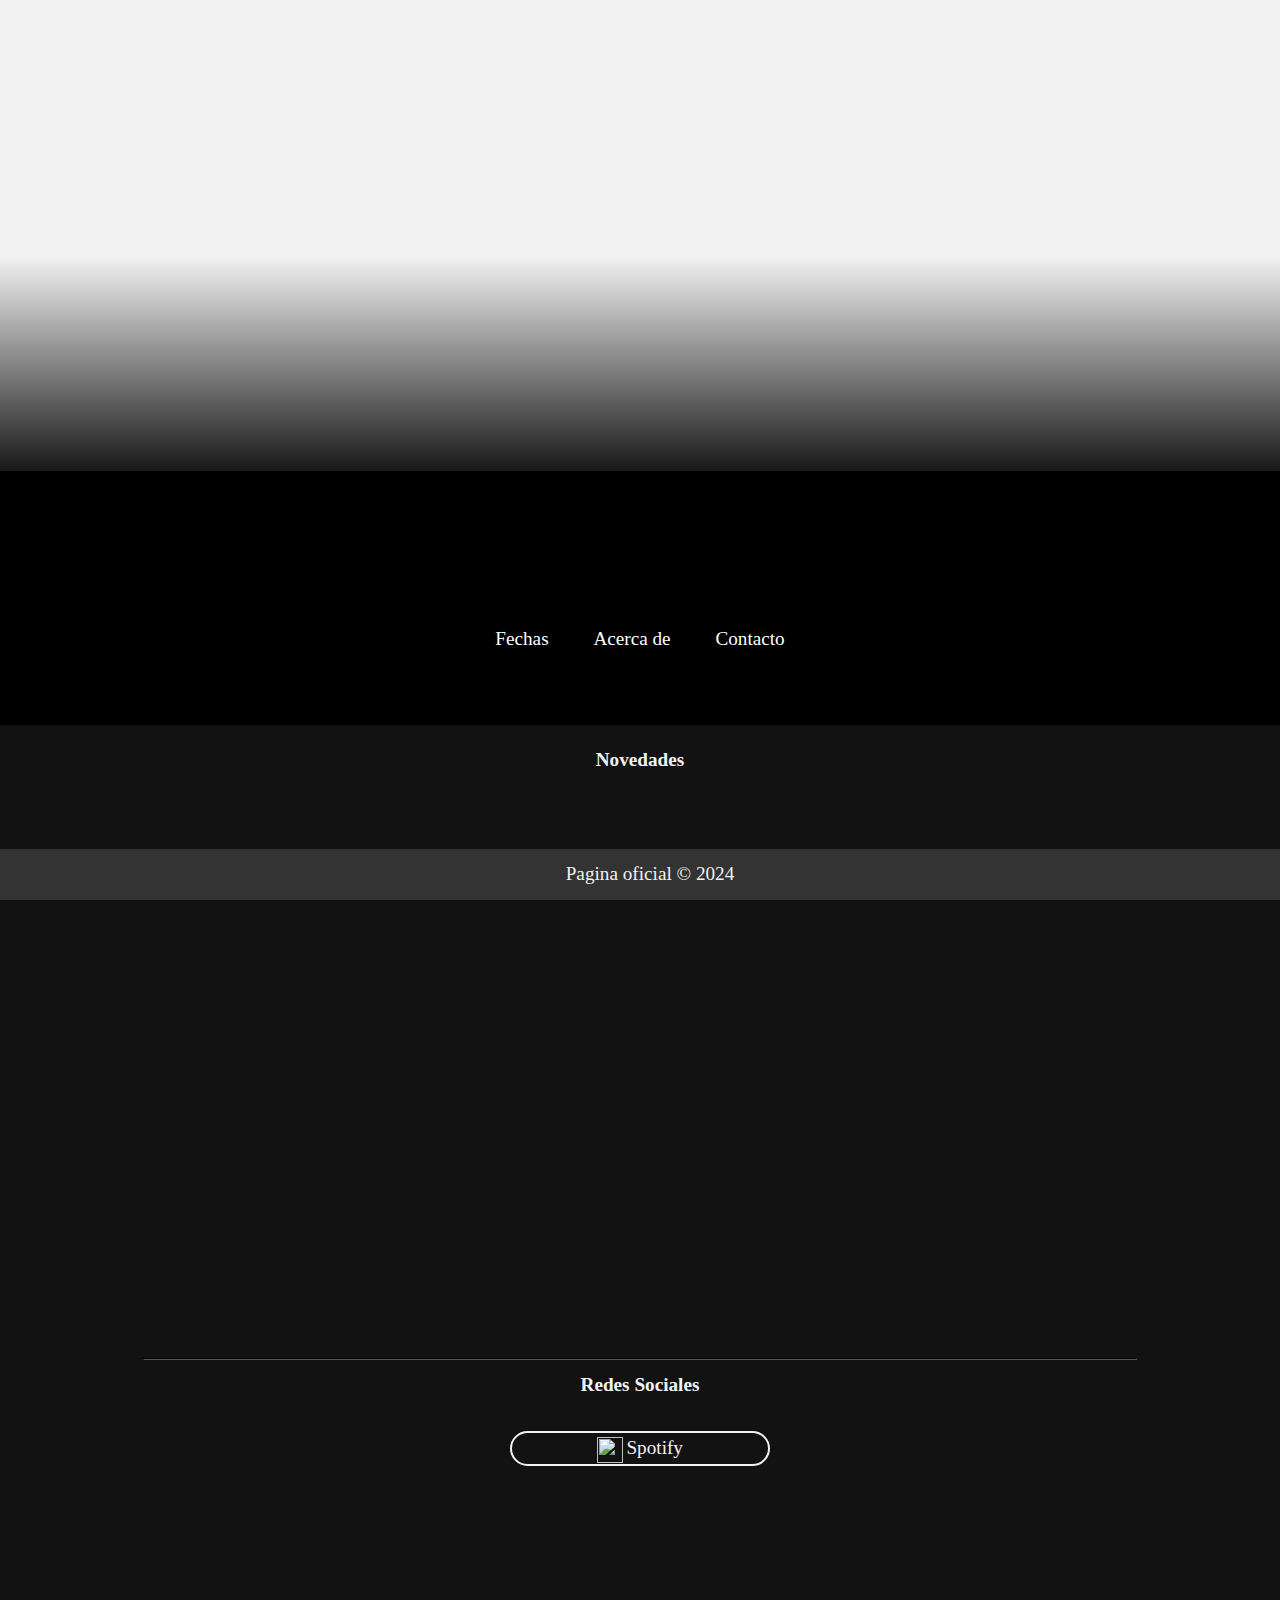
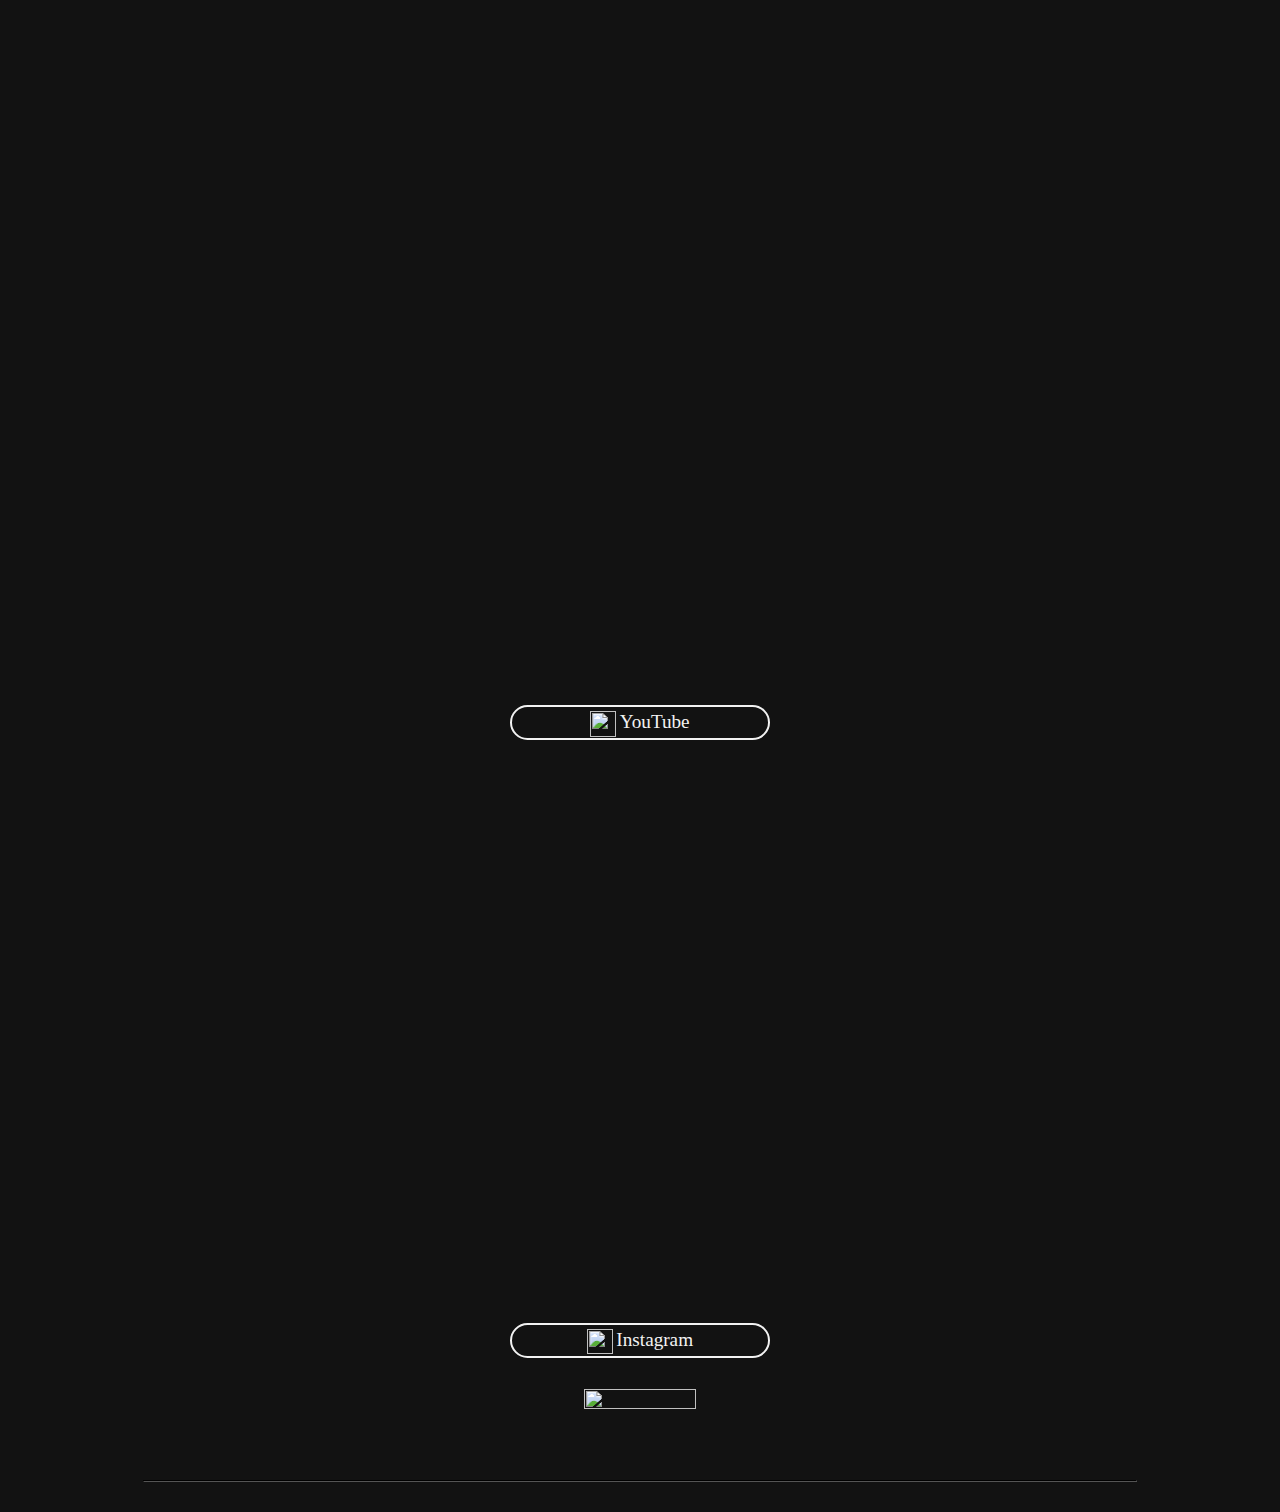
==== index.html @ adc9fc6b "Add files via upload" ====
<!DOCTYPE html>
<html lang="es">
<head>
    <meta charset="UTF-8">
    <meta name="viewport" content="width=device-width, initial-scale=1.0">
    <title>Agus Guerrera | Página Oficial</title>
    <!-- Enlaces a archivos CSS -->
    <link rel="stylesheet" href="style.css">
    <!-- Enlaces a archivos JavaScript -->
    <script src="script.js"></script>
</head>
<body>
<div id="fade"><br><br><br><br><br><br><br></div>
    <!-- Contenido de la página -->
    <header>
		
        <h1 id="titulo">Agus Guerrera</h1>
		<br>
		<nav id="head">
            <ul>
                <li><a href="#">Fechas</a></li>
                <li><a href="#">Acerca de</a></li>
                <li><a href="#">Contacto</a></li>
            </ul>
        </nav>
		<br>
    </header>

    <main>
        <section>
            <h2>Novedades</h2>
			<br>
            <!-- <p>Contenido de la sección 1.</p> -->
			<iframe id="yt" src="https://www.youtube.com/embed/HN5xAq97Skw?si=G0oQ2VNijR2wHgtg" title="YouTube video player" frameborder="0" allow="accelerometer; autoplay; clipboard-write; encrypted-media; gyroscope; picture-in-picture; web-share" allowfullscreen></iframe>
        </section>
<hr>
        <section>
            <h2>Redes Sociales</h2>
			<br>
            <nav id="redes">
            <ul>
                <li><a href="https://open.spotify.com/intl-es/artist/4myyP2lSX2YfN52uTSRMVp?si=w-ttmo0rTUKtvanA3rBzrg"><img id="logos" src="img/spotlogo.png">Spotify</a></li>
				<br>
				<iframe id="spotify" style="border-radius:12px" src="https://open.spotify.com/embed/artist/4myyP2lSX2YfN52uTSRMVp?utm_source=generator&theme=0" frameBorder="0" allowfullscreen="" allow="autoplay; clipboard-write; encrypted-media; fullscreen; picture-in-picture" loading="lazy"></iframe>
				<br>
				<br>
                <li><a href="https://youtube.com/@agusguerrera?si=i_TFzyXzYDLTXZp1"><img id="logos" src="img/ytlogo.png">YouTube</a></li>
				<br>
				<iframe id="ytchannel" src="https://www.youtube.com/embed/videoseries?si=VBcT4y3LuX_HoeCS&amp;list=PLx8z9pemNchKf_VLkLoUnVoN7onhVMBfD" title="YouTube video player" frameborder="0" allow="accelerometer; autoplay; clipboard-write; encrypted-media; gyroscope; picture-in-picture; web-share" allowfullscreen></iframe>
				<br>
				<br>
                <li><a href="https://www.instagram.com/agus.guerrera/"><img id="logos" src="img/inslogo.png">Instagram</a></li>
				<br>
				<img src="img/qrins.png" width="30%" height="30%">
				<br>
            </ul>
        </nav>
		<br>
        </section>
		<hr>
    </main>

    <footer>
        <p>Pagina oficial &copy; 2024</p>
    </footer>

</body>
</html>
---- style.css ----
@font-face {
  font-family: "FontBold";
  src:
    url("font/Gotham-Bold.otf")
}
@font-face {
  font-family: "Font";
  src:
    url("font/GothamBook.ttf")
}

/* Animación */
@keyframes fadeIn {
    from {
        opacity: 0;
        transform: translateY(-60px);
    }
    to {
        opacity: 1;
        transform: translateY(0);
    }
}

/* Estilo inicial */
#titulo {
    opacity: 0;
}

/* Clase para animar */
.animar {
    animation: fadeIn 1s ease forwards;
}


/* Resetear estilos */
html, body, div, span, h1, h2, h3, h4, h5, h6, p, a, img, ul, ol, li, header, nav, section, article, aside, footer {
    margin: 0;
    padding: 0;
    border: 0;
	text-align:center;
	font-family:Font;
	font-size:1.5vmax;
	color:#f2f2f2;
}


/* Estilos generales */
body {
    font-family: Arial, sans-serif;
    line-height: 1.6;
    display: flex;
    flex-direction: column;
    min-height: 100vh;
    background-color: #f2f2f2;
	background-image:url("img/background.jpg");
	background-attachment:fixed;
	background-repeat:no-repeat;
	background-size:100%;
	
}

.container {
    max-width: 800px; /* ajusta según el ancho deseado */
    width: 100%;
    padding: 20px;
    background-color: #fff;
    border-radius: 8px;
    box-shadow: 0 4px 6px rgba(0, 0, 0, 0.1);
    flex-grow: 1; /* para que ocupe el espacio restante */
}

header {
    background-color: #000;
    background-image: url(img/banner.jpg);
    background-repeat: no-repeat;
    background-size: 80%;
    background-position-x: center;
    color: #fff;
    padding: 40px;
}
h1{
	font-family:FontBold;
	font-size:4vw;
}

nav ul {
    list-style: none;
}

nav#head ul li {
    display: inline;
	padding:20px;
    /* margin-right: 20px; */
	/* border-style:solid; */
	/* border-radius:40px; */
	/* border-width:1px; */
}

nav#head ul li:hover {
	background-color:#4a4a4a;
	border-color:#4a4a4a;
	border-style:solid;
	border-radius:40px;
	border-width:1px;
}

nav#head ul li a {
    color: #fff;
    text-decoration: none;
}

main {
    padding: 20px;
	background-color: #121212;
	/* Permalink - use to edit and share this gradient: https://colorzilla.com/gradient-editor/#b8c6df+0,6d88b7+100;Grey+Blue+3D+%231 */
/* background: linear-gradient(to bottom,  rgba(184,198,223,1) 0%,rgba(109,136,183,1) 100%); /* W3C, IE10+, FF16+, Chrome26+, Opera12+, Safari7+ */ */

}

hr{
	background-color:#000;
	border-color:#000;
	width: 80%;

}

section {
    margin-bottom: 30px;
}

footer {
    background-color: #333;
    color: #fff;
    text-align: center;
    padding: 10px;
    position: fixed;
    bottom: 0;
    width: 100%;
	font-size:1vw;
}

div#fade {
/* Permalink - use to edit and share this gradient: https://colorzilla.com/gradient-editor/#000000+0,000000+63,000000+100&0+0,0.9+100 */
background: linear-gradient(to bottom,  rgba(0,0,0,0) 0%,rgba(0,0,0,0.57) 63%,rgba(0,0,0,0.9) 100%); /* W3C, IE10+, FF16+, Chrome26+, Opera12+, Safari7+ */
width:100%;
display: flex;
    flex-direction: column;
	margin-top:20%;
}

iframe#yt {
	width:60vw;
	height:40vw;
}

iframe#ytchannel {
	width:60vw;
	height:40vw;
}

iframe#spotify {
	width:60vw;
	height:60vw;
}

nav#redes ul li a {
	color:#f2f2f2;
	text-decoration: none;
	border-style:solid;
	border-radius:40px;
	border-width:2px;
	width:20vw;
	display: inline-table;
	display: inline-table;
	font-family:FontBold;
}

nav#redes ul li a:hover {
	background-color:#cccccc;
	border-color:#cccccc;
	border-style:solid;
	border-radius:40px;
	border-width:2px;
}

img#logos {
	width:2vw;
	height:2vw;
	margin-right:0.3vw;
	vertical-align:middle;
}



/* Media query para dispositivos móviles */
@media only screen and (max-width: 600px) {
    body {
    font-family: Arial, sans-serif;
    line-height: 1.6;
    display: flex;
    flex-direction: column;
    min-height: 100vh;
    background-color: #f2f2f2;
	background-image:url("img/background.jpg");
	background-attachment:fixed;
	background-repeat:no-repeat;
	background-size:155%;
	background-position-x:center;
	}
	
	nav#redes ul li a {
	color:#f2f2f2;
	text-decoration: none;
	border-style:solid;
	border-radius:40px;
	border-width:2px;
	width:32vw;
	display: inline-table;
	display: inline-table;
	font-family:FontBold;
	}
	
	h1{
	font-family:FontBold;
	font-size:7vw;
	}
}
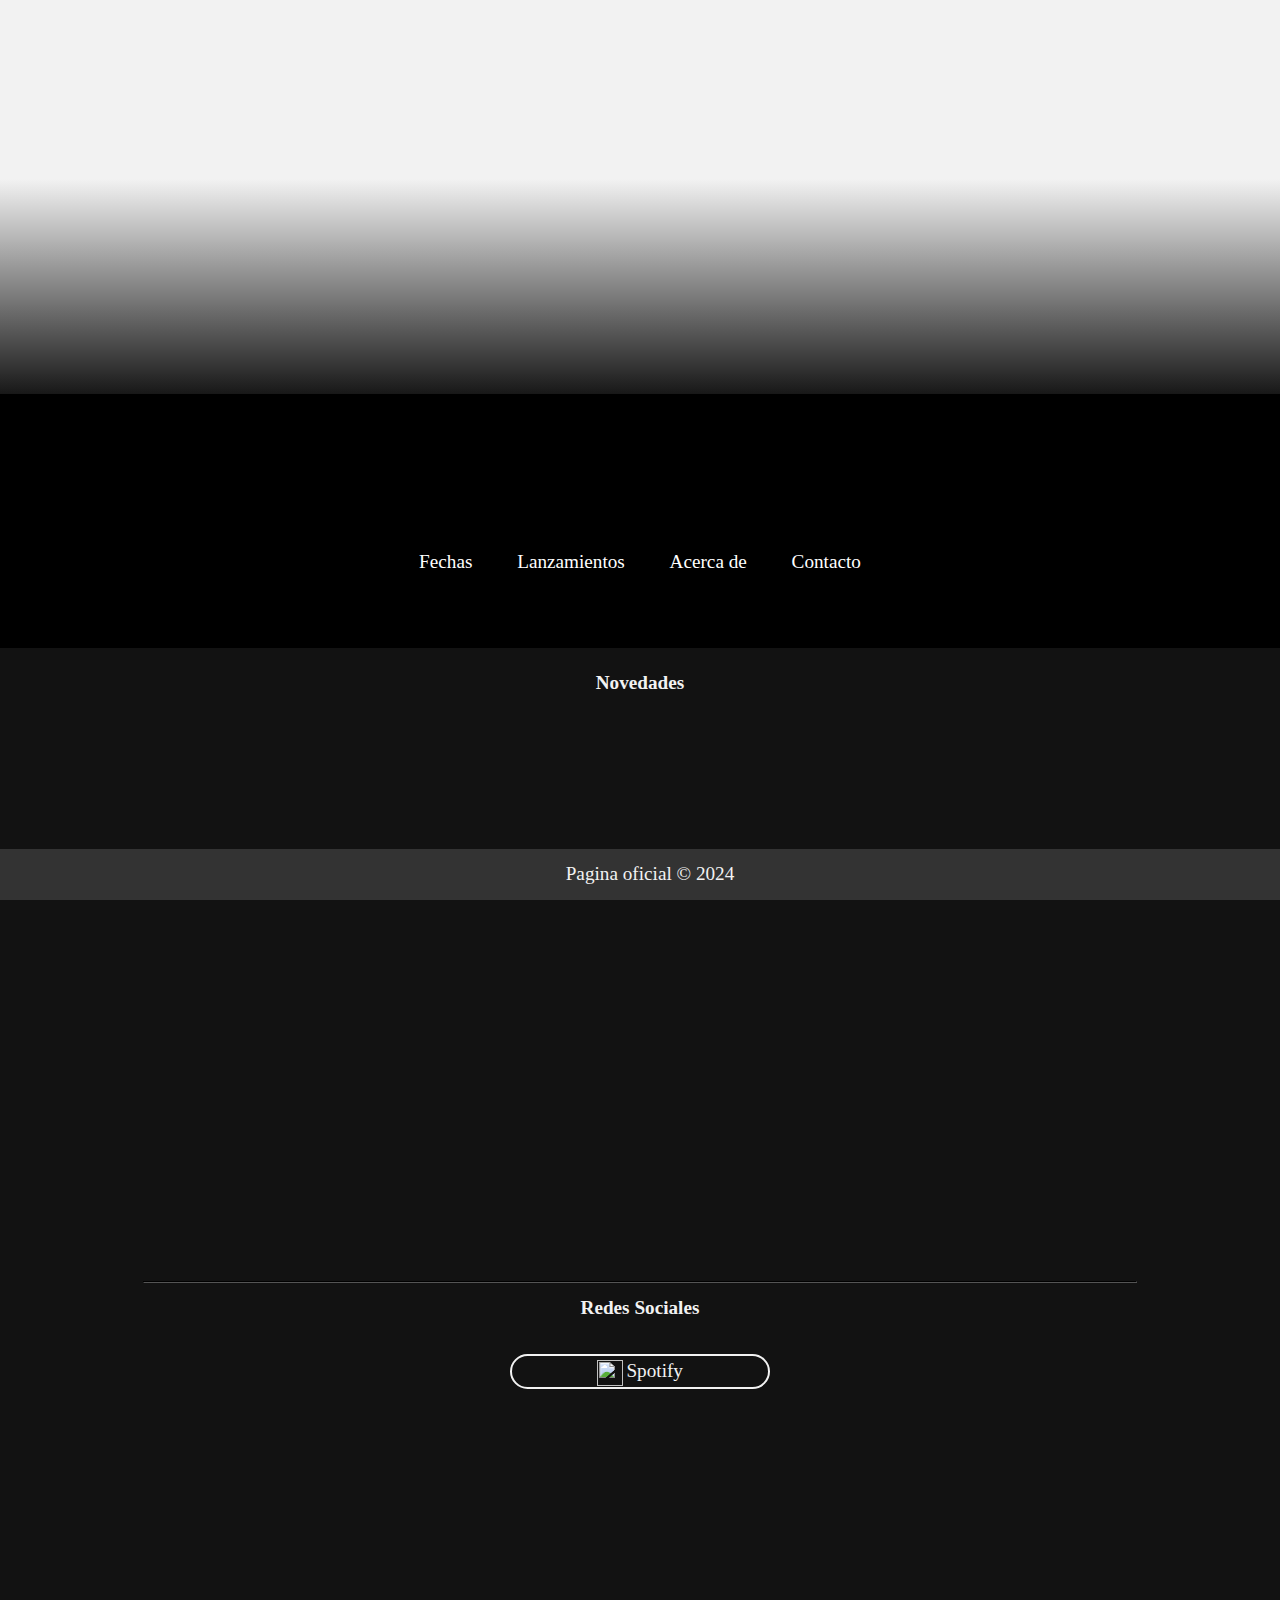
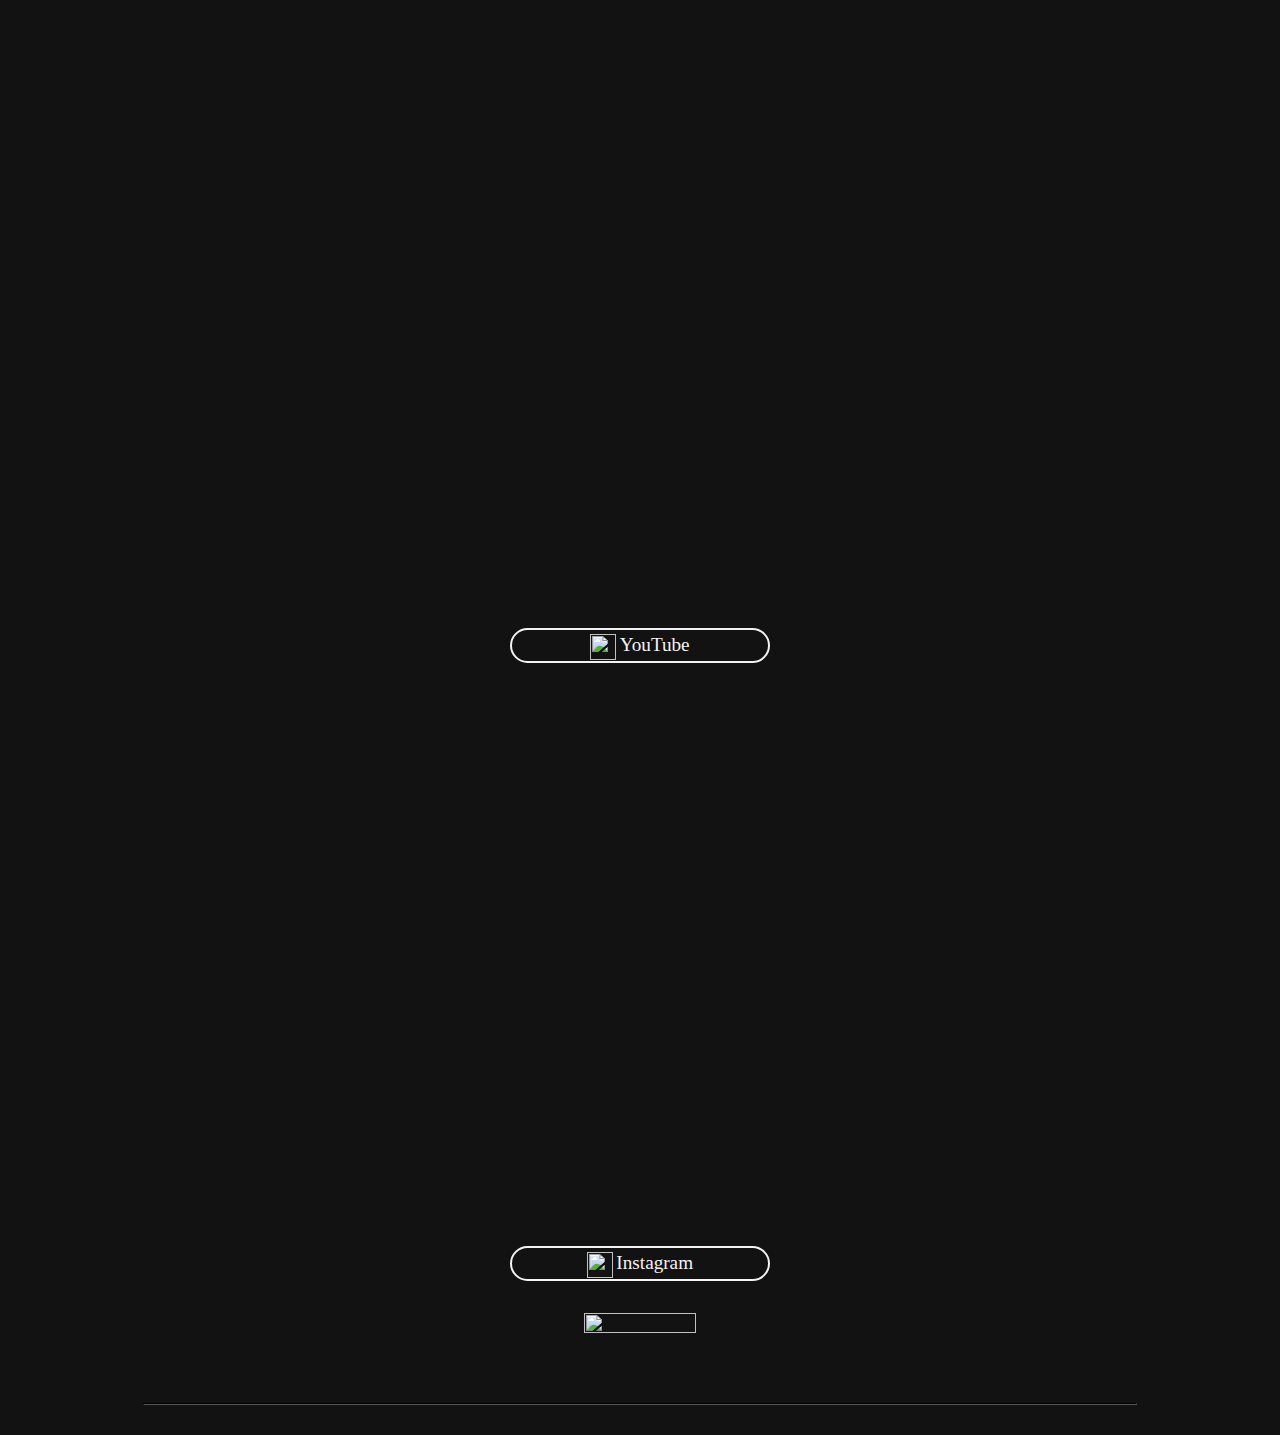
==== commit c5075c4d: "Add files via upload" ====
--- a/index.html
+++ b/index.html
@@ -10,6 +10,11 @@
     <script src="script.js"></script>
 </head>
 <body>
+<style>
+body{
+background-image:url("img/background.jpg");
+}
+</style>
 <div id="fade"><br><br><br><br><br><br><br></div>
     <!-- Contenido de la página -->
     <header>
@@ -19,6 +24,7 @@
 		<nav id="head">
             <ul>
                 <li><a href="#">Fechas</a></li>
+				<li><a href="lanzamientos.html">Lanzamientos</a></li>
                 <li><a href="#">Acerca de</a></li>
                 <li><a href="#">Contacto</a></li>
             </ul>
--- a/style.css
+++ b/style.css
@@ -52,7 +52,7 @@
     flex-direction: column;
     min-height: 100vh;
     background-color: #f2f2f2;
-	background-image:url("img/background.jpg");
+	/* background-image:url("img/bg2.jpg"); */
 	background-attachment:fixed;
 	background-repeat:no-repeat;
 	background-size:100%;
@@ -97,11 +97,11 @@
 }
 
 nav#head ul li:hover {
-	background-color:#4a4a4a;
-	border-color:#4a4a4a;
-	border-style:solid;
-	border-radius:40px;
-	border-width:1px;
+	background-color:rgba(204, 204, 204, .5);
+	border-color:rgba(204, 204, 204, .5);
+	border-style:solid;
+	border-radius:40px;
+	border-width:0px;
 }
 
 nav#head ul li a {
@@ -145,7 +145,7 @@
 width:100%;
 display: flex;
     flex-direction: column;
-	margin-top:20%;
+	margin-top:14%;
 }
 
 iframe#yt {
@@ -176,8 +176,8 @@
 }
 
 nav#redes ul li a:hover {
-	background-color:#cccccc;
-	border-color:#cccccc;
+	background-color:rgba(204, 204, 204, .5);
+	border-color:rgba(204, 204, 204, .5);
 	border-style:solid;
 	border-radius:40px;
 	border-width:2px;
@@ -190,6 +190,36 @@
 	vertical-align:middle;
 }
 
+nav#uploads ul li{
+	display:inline-flex;
+	padding:3vw;
+}
+
+nav#uploads	 ul li a {
+	color:#f2f2f2;
+	text-decoration: none;
+	border-style:solid;
+	border-radius:10px;
+	border-width:0.5px;
+	width:15vw;
+	height:13vw;
+	display: inline-table;
+	font-family:FontBold;
+	margin-top:3vw;
+	margin-bottom:5vw;
+	padding:5vw;
+}
+
+nav#uploads	 ul li a:hover{
+	background-color:rgba(204, 204, 204, .5);
+	border-color:rgba(204, 204, 204, 0);
+}
+
+img#albumlogo{
+	width: 100%;
+    height: auto;
+    margin-top: 10vh;
+}
 
 
 /* Media query para dispositivos móviles */
@@ -224,4 +254,9 @@
 	font-family:FontBold;
 	font-size:7vw;
 	}
+	
+	iframe#spotify {
+	width:60vw;
+	height:100vw;
+}
 }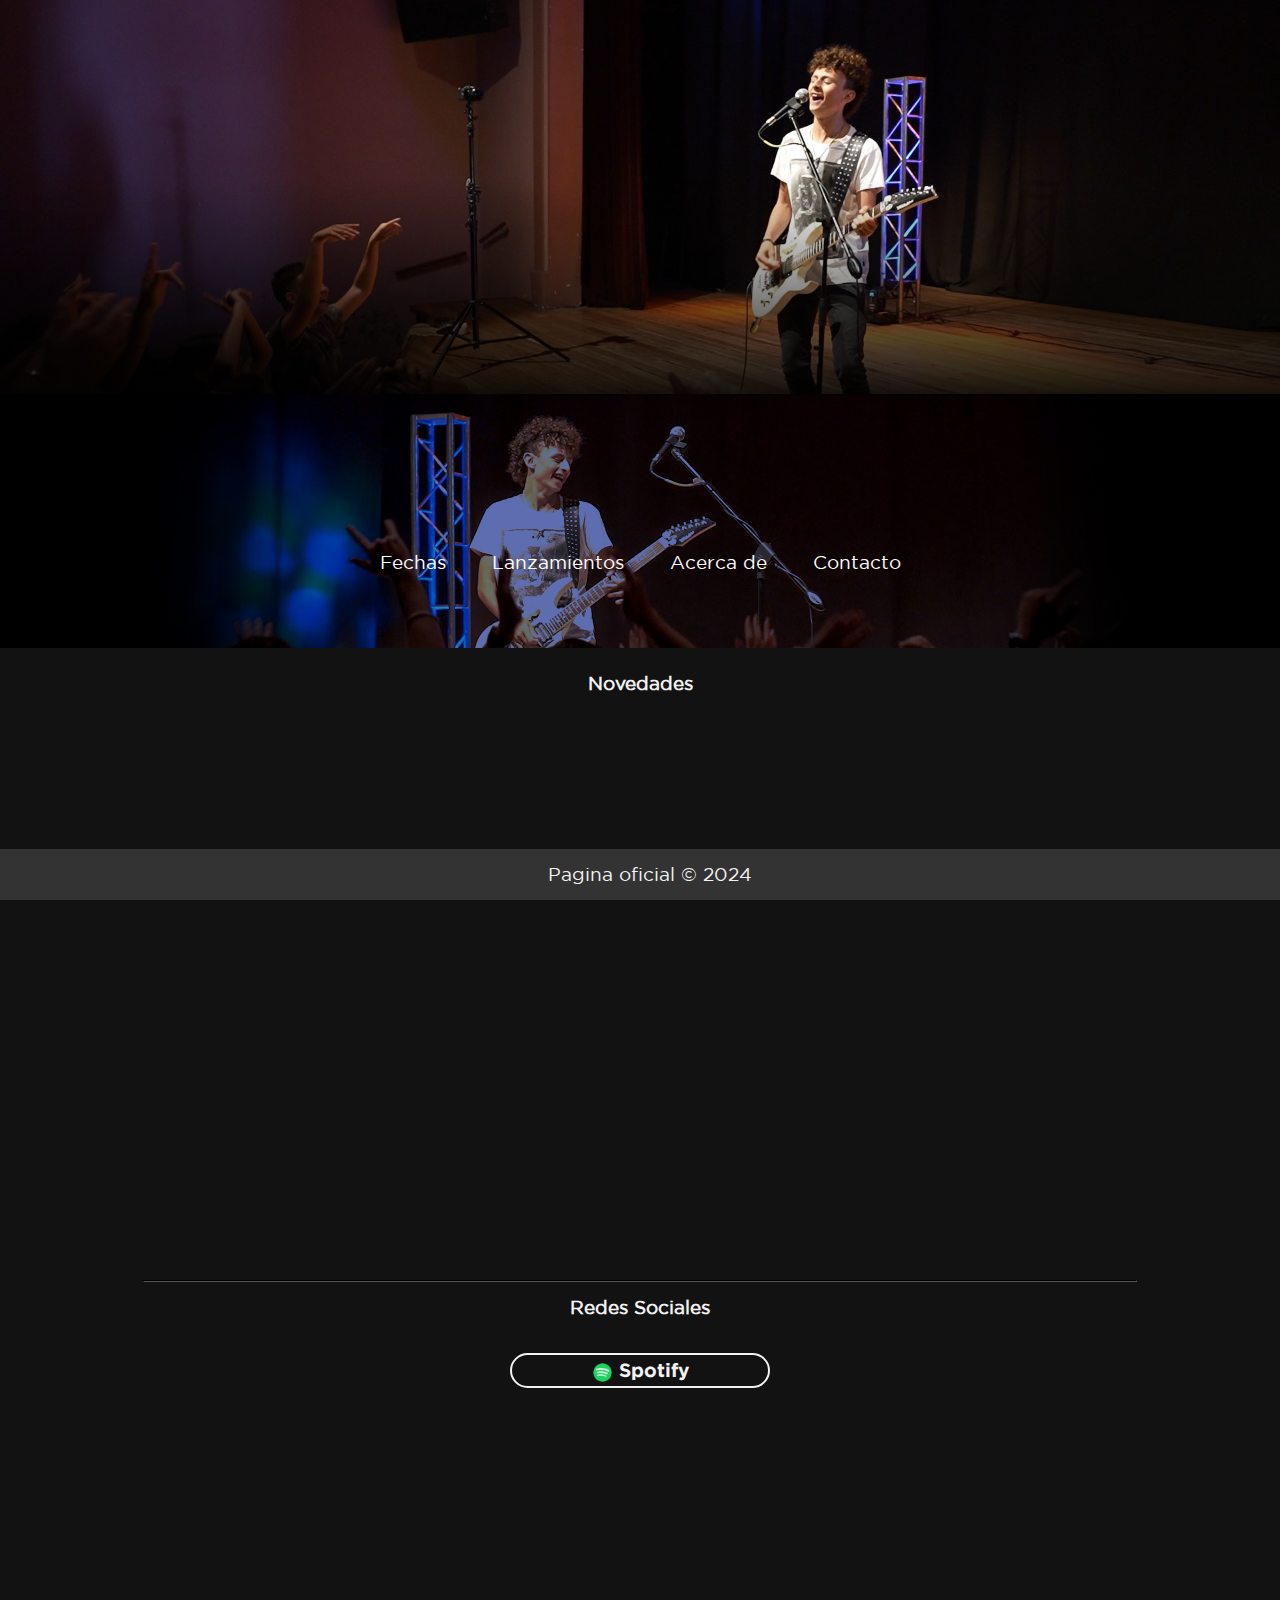
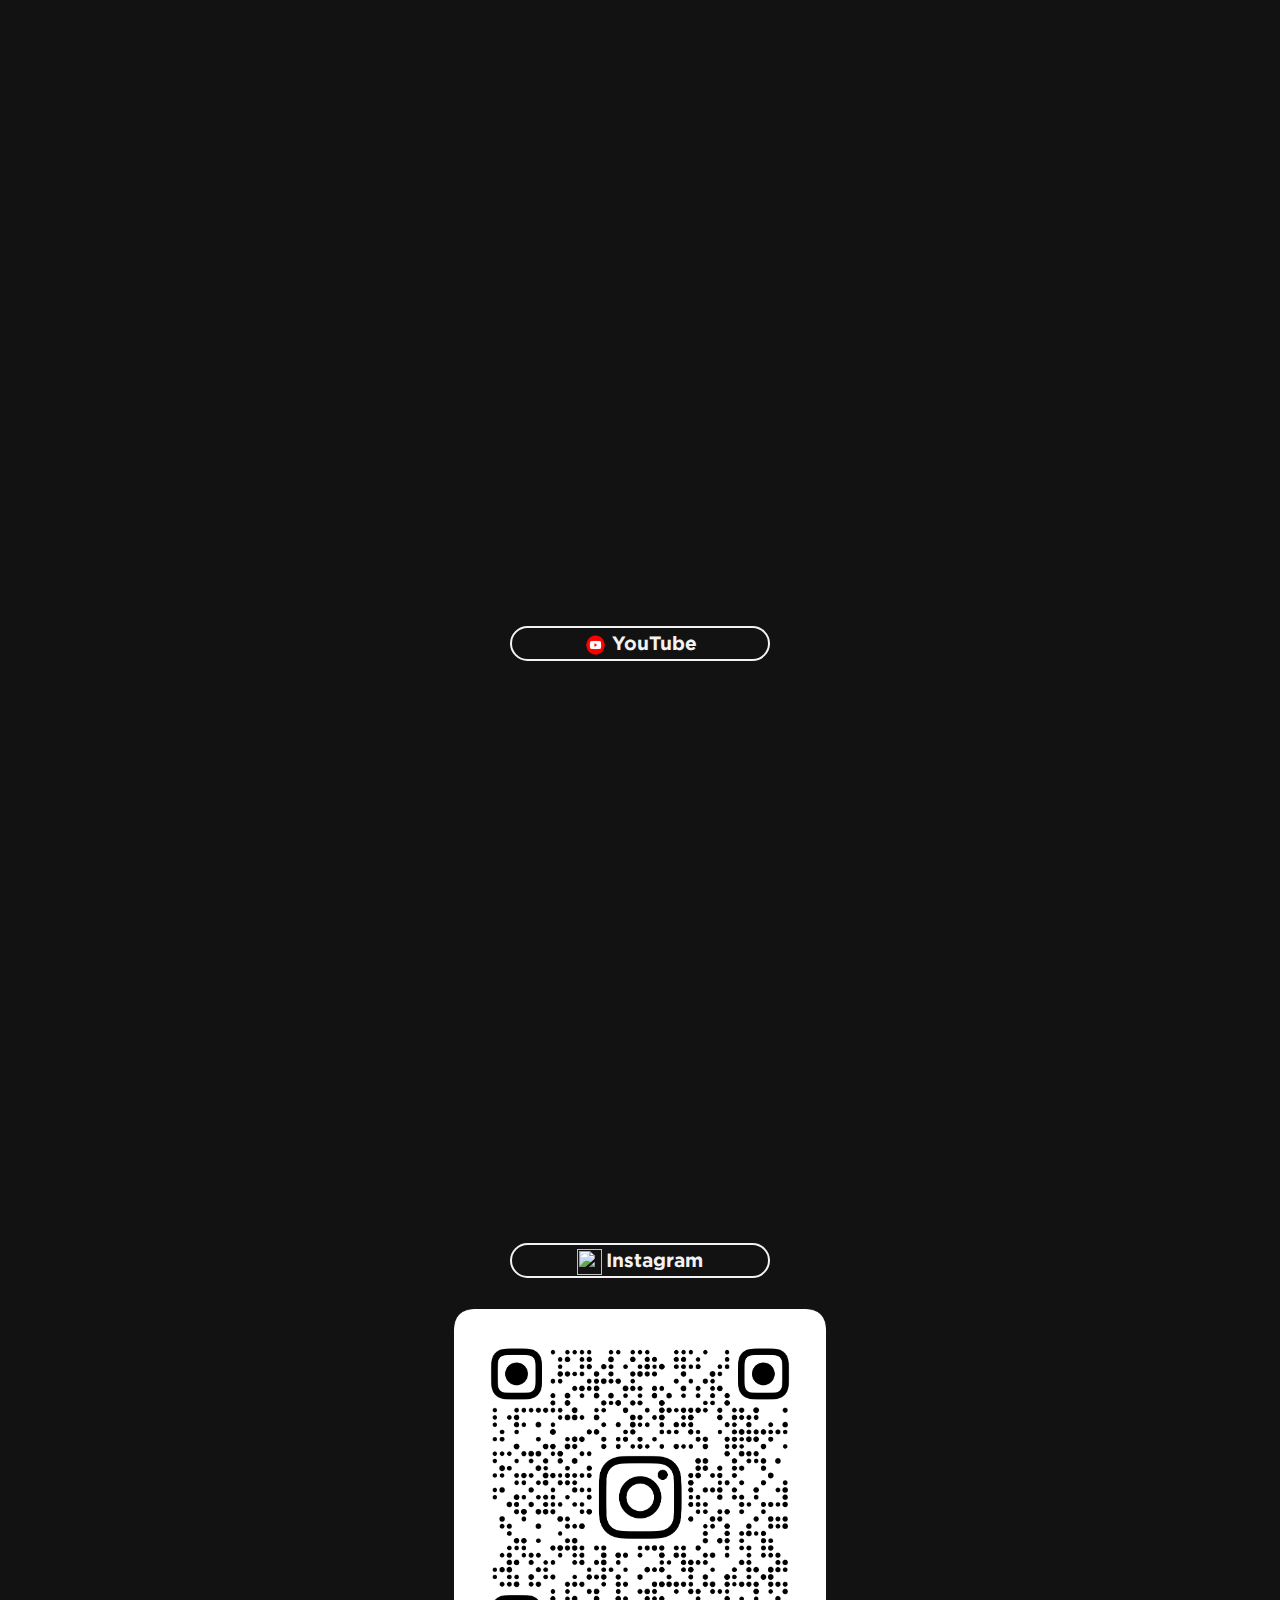
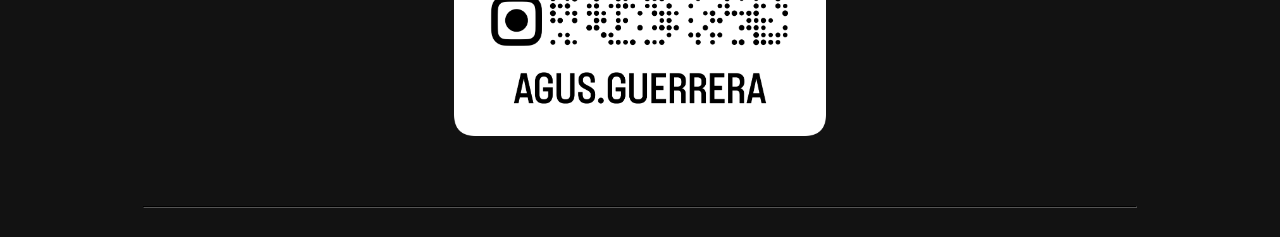
==== commit b990c6f9: "Add files via upload" ====
--- a/index.html
+++ b/index.html
@@ -23,10 +23,10 @@
 		<br>
 		<nav id="head">
             <ul>
-                <li><a href="#">Fechas</a></li>
+                <li><a href="fechas.html">Fechas</a></li>
 				<li><a href="lanzamientos.html">Lanzamientos</a></li>
-                <li><a href="#">Acerca de</a></li>
-                <li><a href="#">Contacto</a></li>
+                <li><a href="acercade.html">Acerca de</a></li>
+                <li><a href="contacto.html">Contacto</a></li>
             </ul>
         </nav>
 		<br>
--- a/style.css
+++ b/style.css
@@ -219,6 +219,10 @@
 	width: 100%;
     height: auto;
     margin-top: 10vh;
+}
+
+a#wpp:hover{
+	color:#333;
 }
 
 
@@ -258,5 +262,37 @@
 	iframe#spotify {
 	width:60vw;
 	height:100vw;
+	}
+	
+	nav#uploads	 ul li a {
+	color:#f2f2f2;
+	text-decoration: none;
+	border-style:solid;
+	border-radius:10px;
+	border-width:0.5px;
+	width:25vw;
+	height:7vw;
+	display: inline-table;
+	font-family:FontBold;
+	margin-top:3vw;
+	margin-bottom:5vw;
+	padding:5vw;
+	}
+	
+	nav#head ul li {
+    display: inline;
+	padding:20px;
+	    margin: -17px;
+
+    /* margin-right: 20px; */
+	/* border-style:solid; */
+	/* border-radius:40px; */
+	/* border-width:1px; */
+	}
+	
+	img#albumlogo{
+	width: 100%;
+    height: auto;
+    margin-top: 5vh;
 }
 }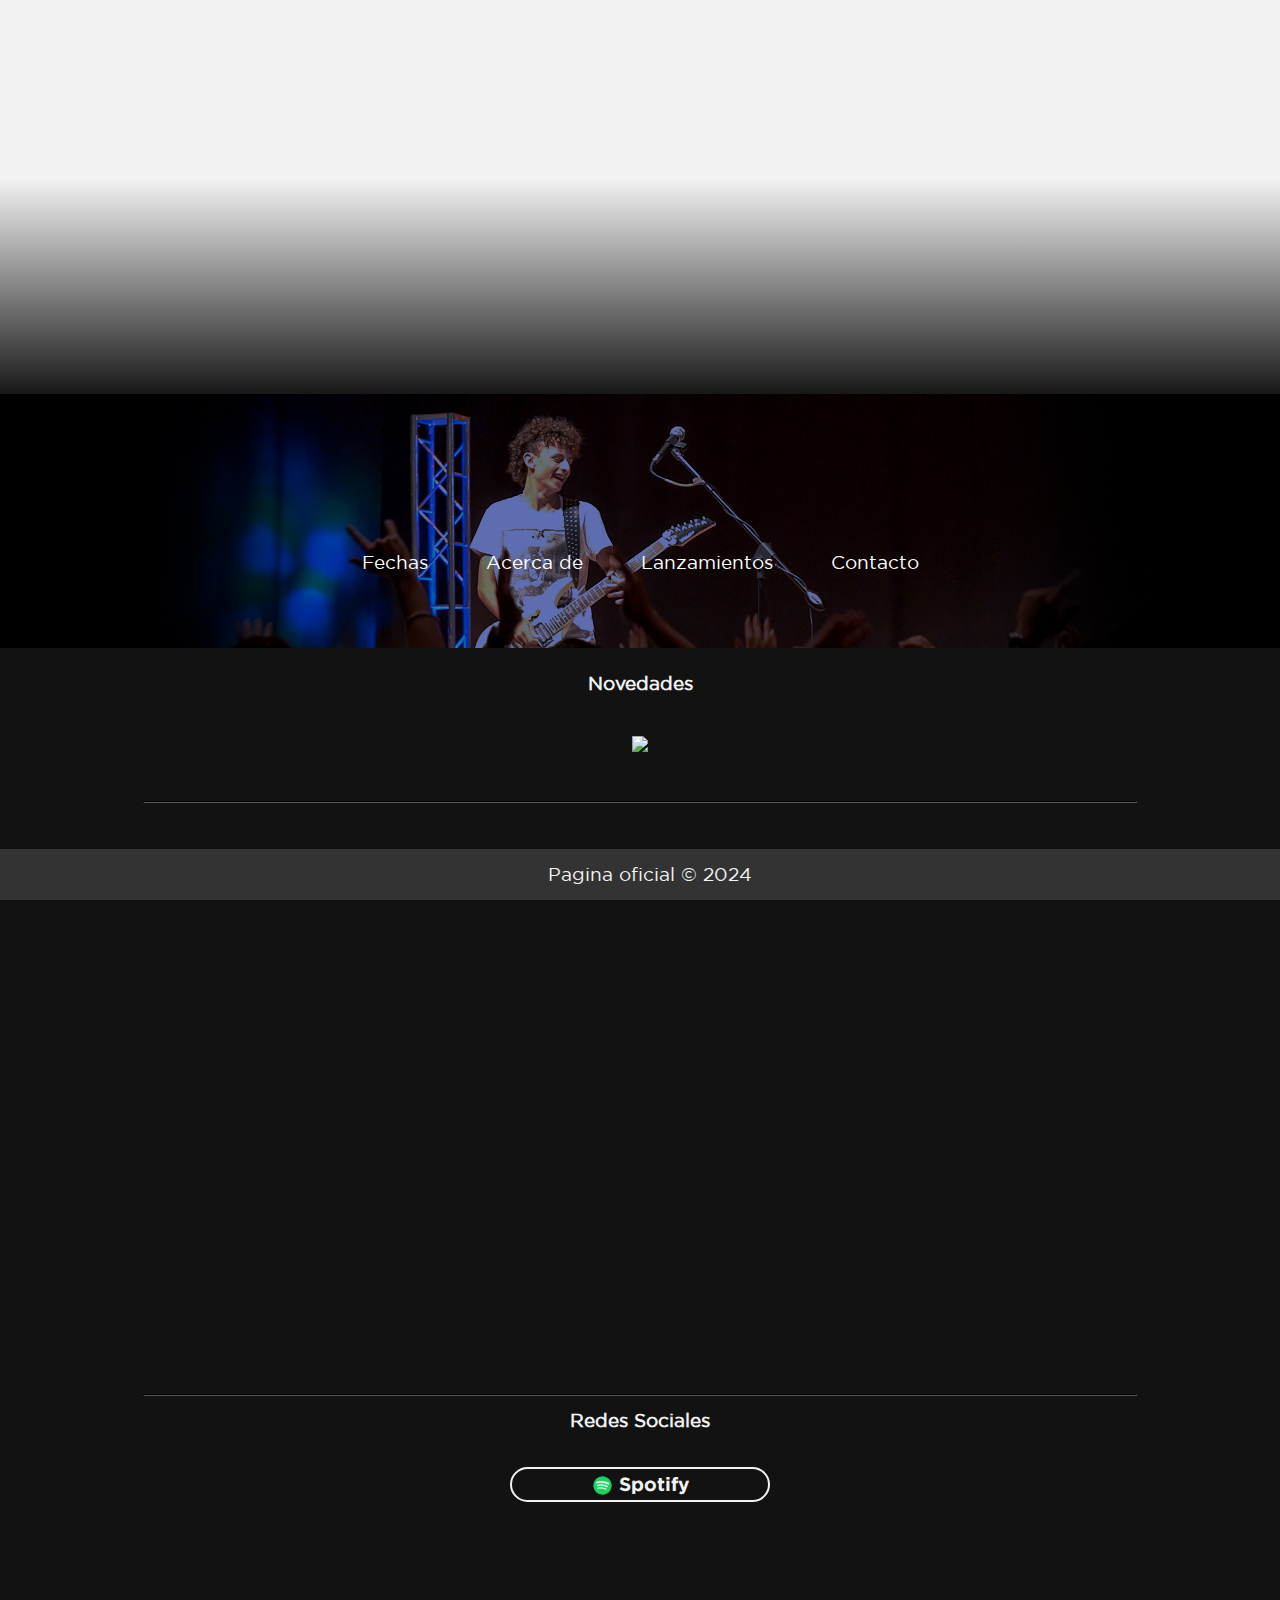
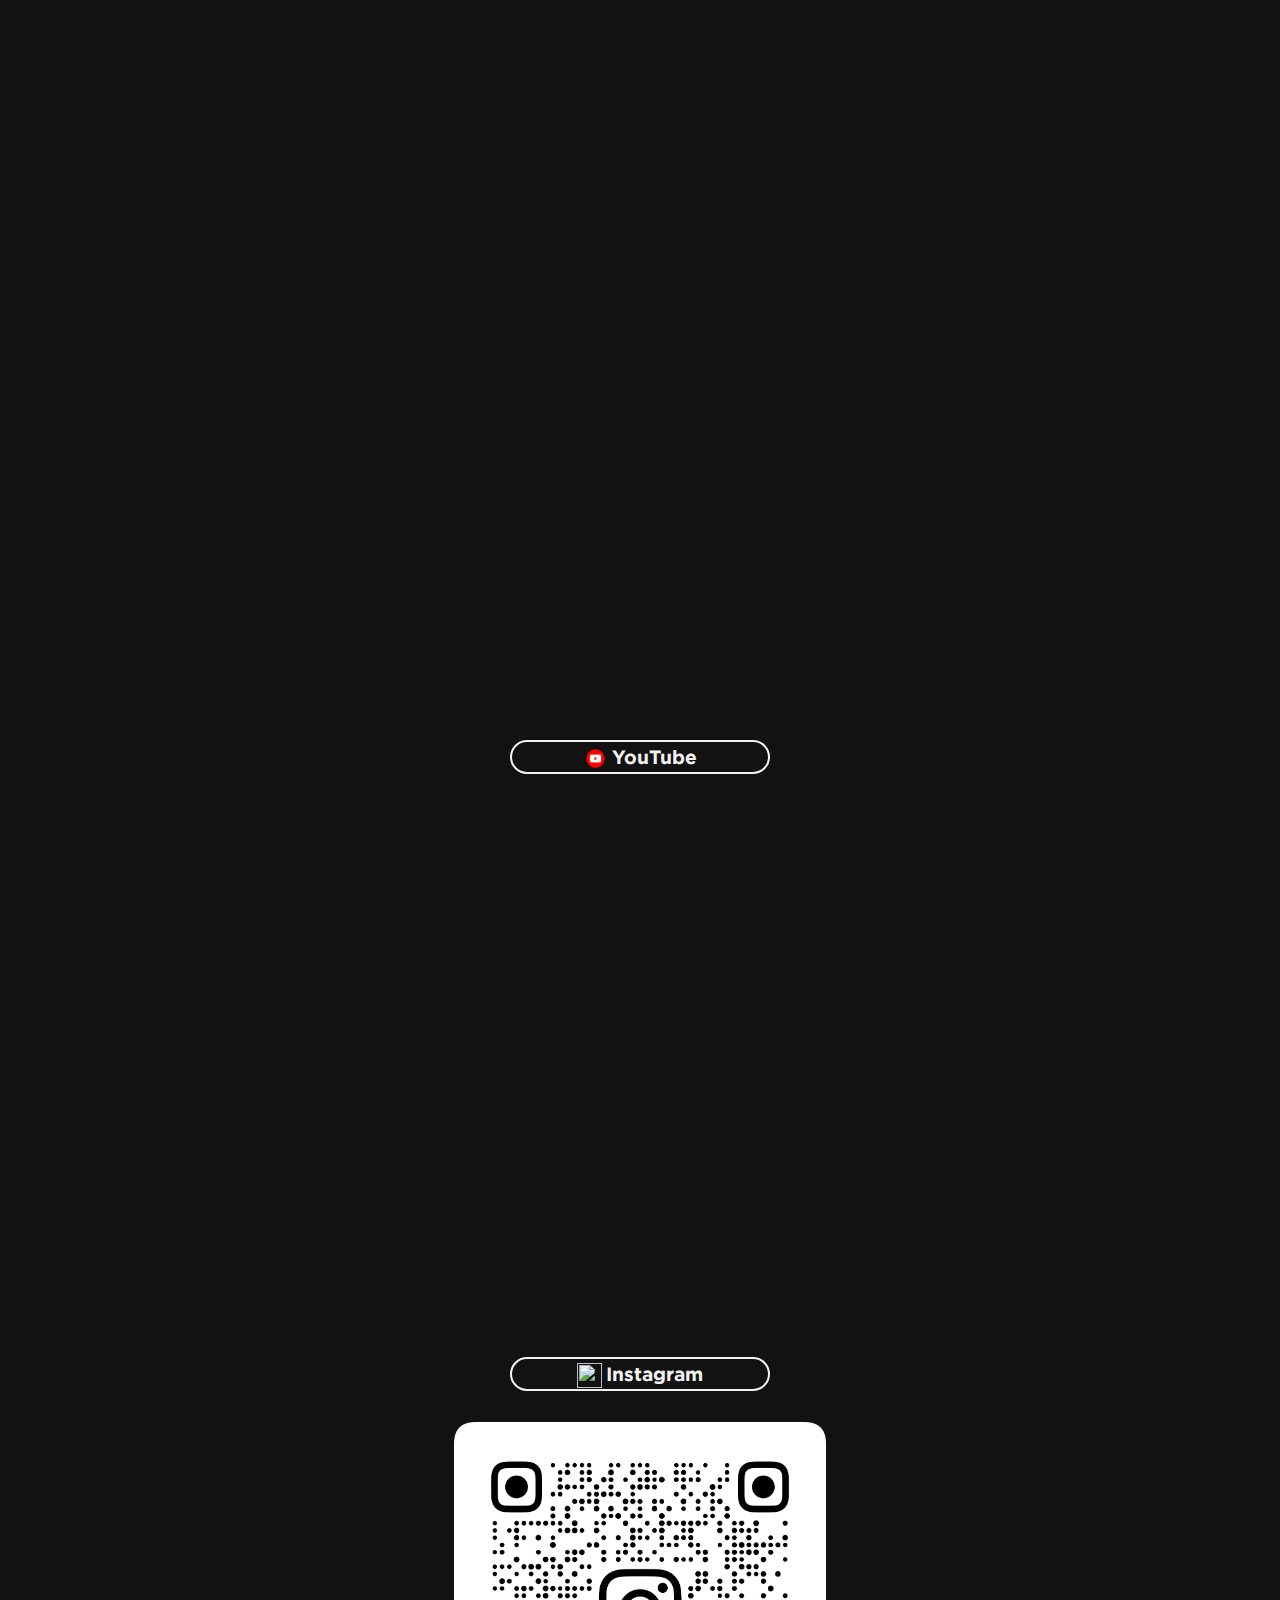
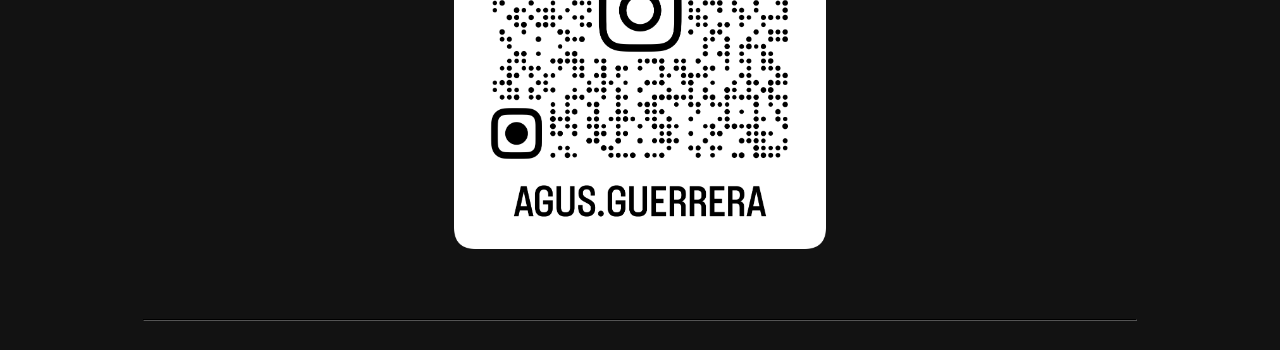
==== commit 50e131cc: "Add files via upload" ====
--- a/index.html
+++ b/index.html
@@ -12,21 +12,21 @@
 <body>
 <style>
 body{
-background-image:url("img/background.jpg");
+background-image:url("img/bgnuevo.jpg");
 }
 </style>
 <div id="fade"><br><br><br><br><br><br><br></div>
     <!-- Contenido de la página -->
     <header>
 		
-        <h1 id="titulo">Agus Guerrera</h1>
+        <h1 id="titulo">Agus Guerrera y Los Solistas</h1>
 		<br>
 		<nav id="head">
             <ul>
-                <li><a href="fechas.html">Fechas</a></li>
-				<li><a href="lanzamientos.html">Lanzamientos</a></li>
-                <li><a href="acercade.html">Acerca de</a></li>
-                <li><a href="contacto.html">Contacto</a></li>
+                <li><button onclick="window.open('fechas.html')"><a>Fechas</a></button></li>
+				<li><button onclick="window.open('acercade.html')"><a>Acerca de</a></button></li>
+				<li><button onclick="window.open('lanzamientos.html')"><a>Lanzamientos</a></button></li>
+                <li><button onclick="window.open('contacto.html')"><a>Contacto</a></button></li>
             </ul>
         </nav>
 		<br>
@@ -35,6 +35,11 @@
     <main>
         <section>
             <h2>Novedades</h2>
+			<br>
+			<a href="fechas.html"><img src="img/flyer.jpg" width="50%"></a>
+			<br>
+			<br>
+			<hr>
 			<br>
             <!-- <p>Contenido de la sección 1.</p> -->
 			<iframe id="yt" src="https://www.youtube.com/embed/HN5xAq97Skw?si=G0oQ2VNijR2wHgtg" title="YouTube video player" frameborder="0" allow="accelerometer; autoplay; clipboard-write; encrypted-media; gyroscope; picture-in-picture; web-share" allowfullscreen></iframe>
--- a/style.css
+++ b/style.css
@@ -42,6 +42,7 @@
 	font-size:1.5vmax;
 	color:#f2f2f2;
 }
+
 
 
 /* Estilos generales */
@@ -146,6 +147,30 @@
 display: flex;
     flex-direction: column;
 	margin-top:14%;
+}
+
+button{
+	background-color: rgba(0,0,0,0); 
+	border: none;
+}
+button#entradas{
+	border-style:solid;
+	border-width:0px;
+	border-radius:60px;
+	background-color:#40A578;
+	border-color:#006769;
+	padding-top:15px;
+	padding-bottom:15px;
+	padding-left:12px;
+	padding-right:12px;
+}
+
+button:hover{
+	cursor: pointer;
+}
+a{
+	text-decoration:none;
+	color:#fff;
 }
 
 iframe#yt {
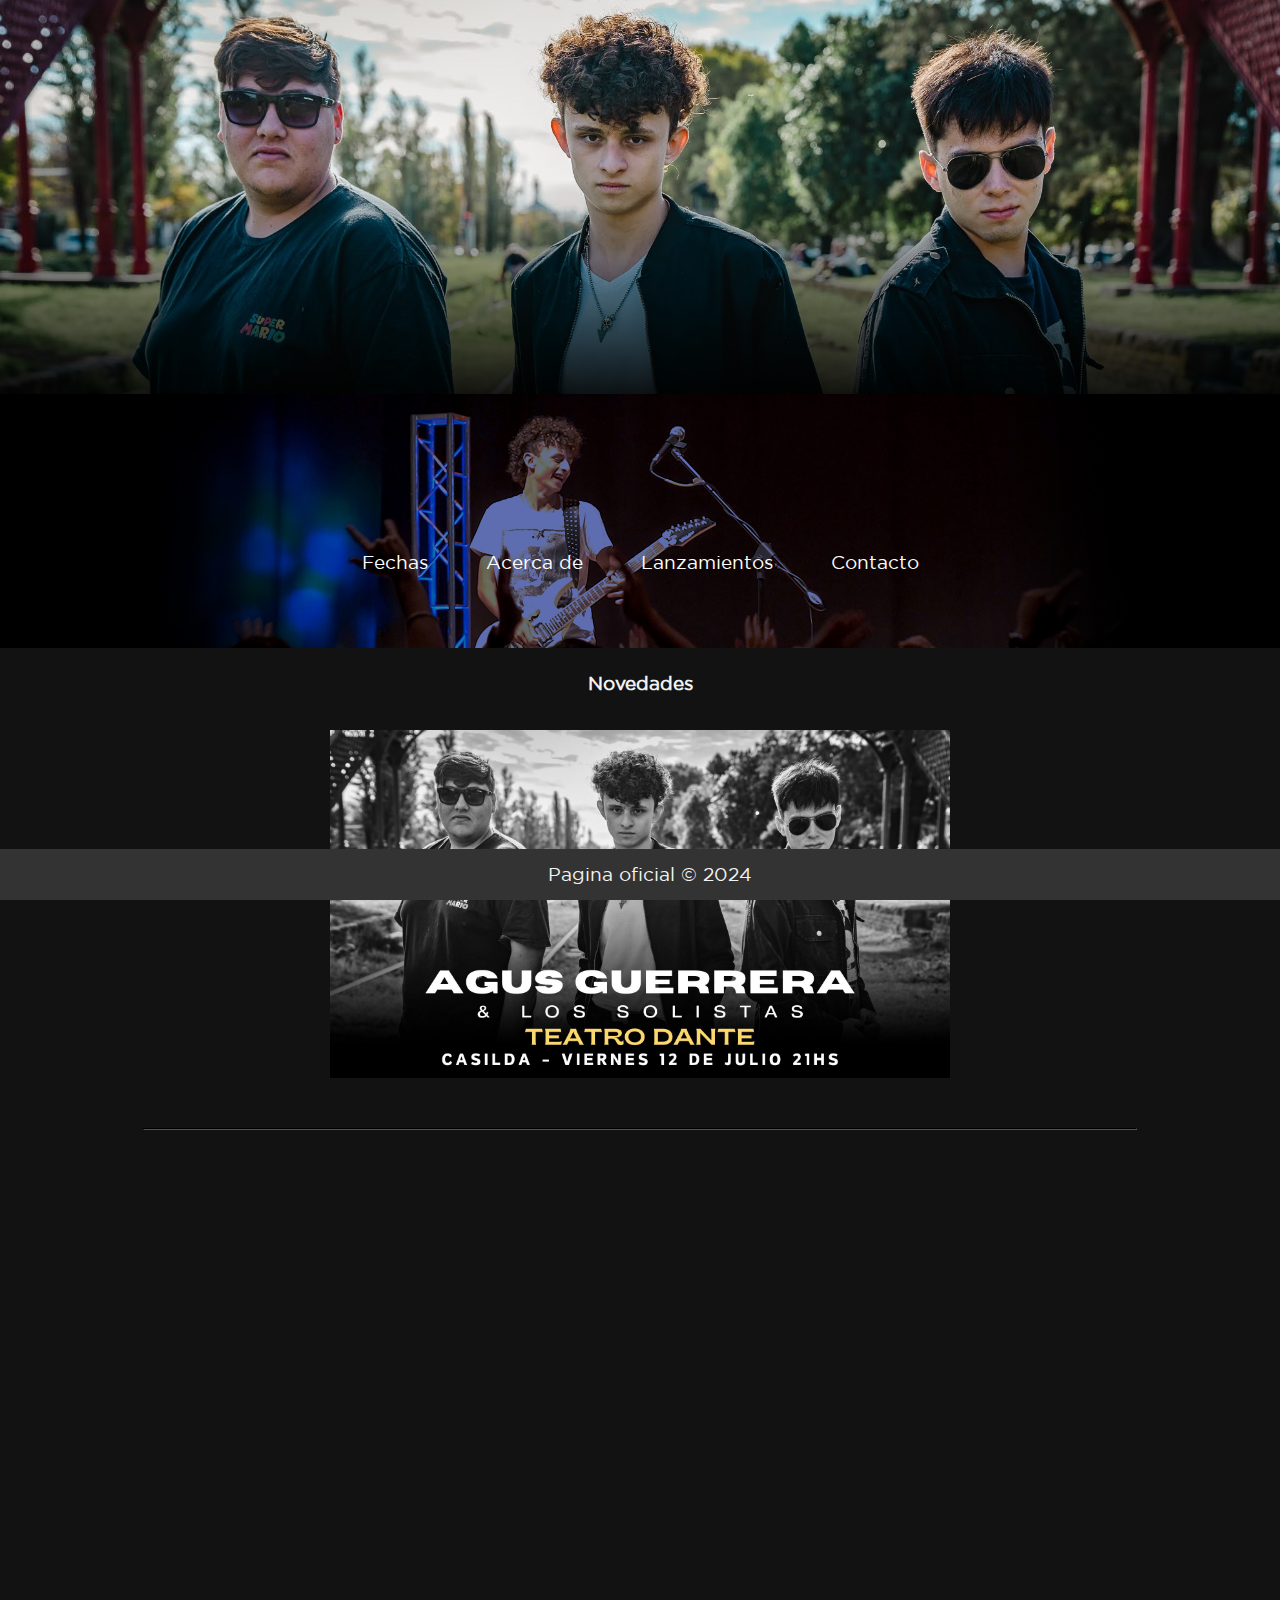
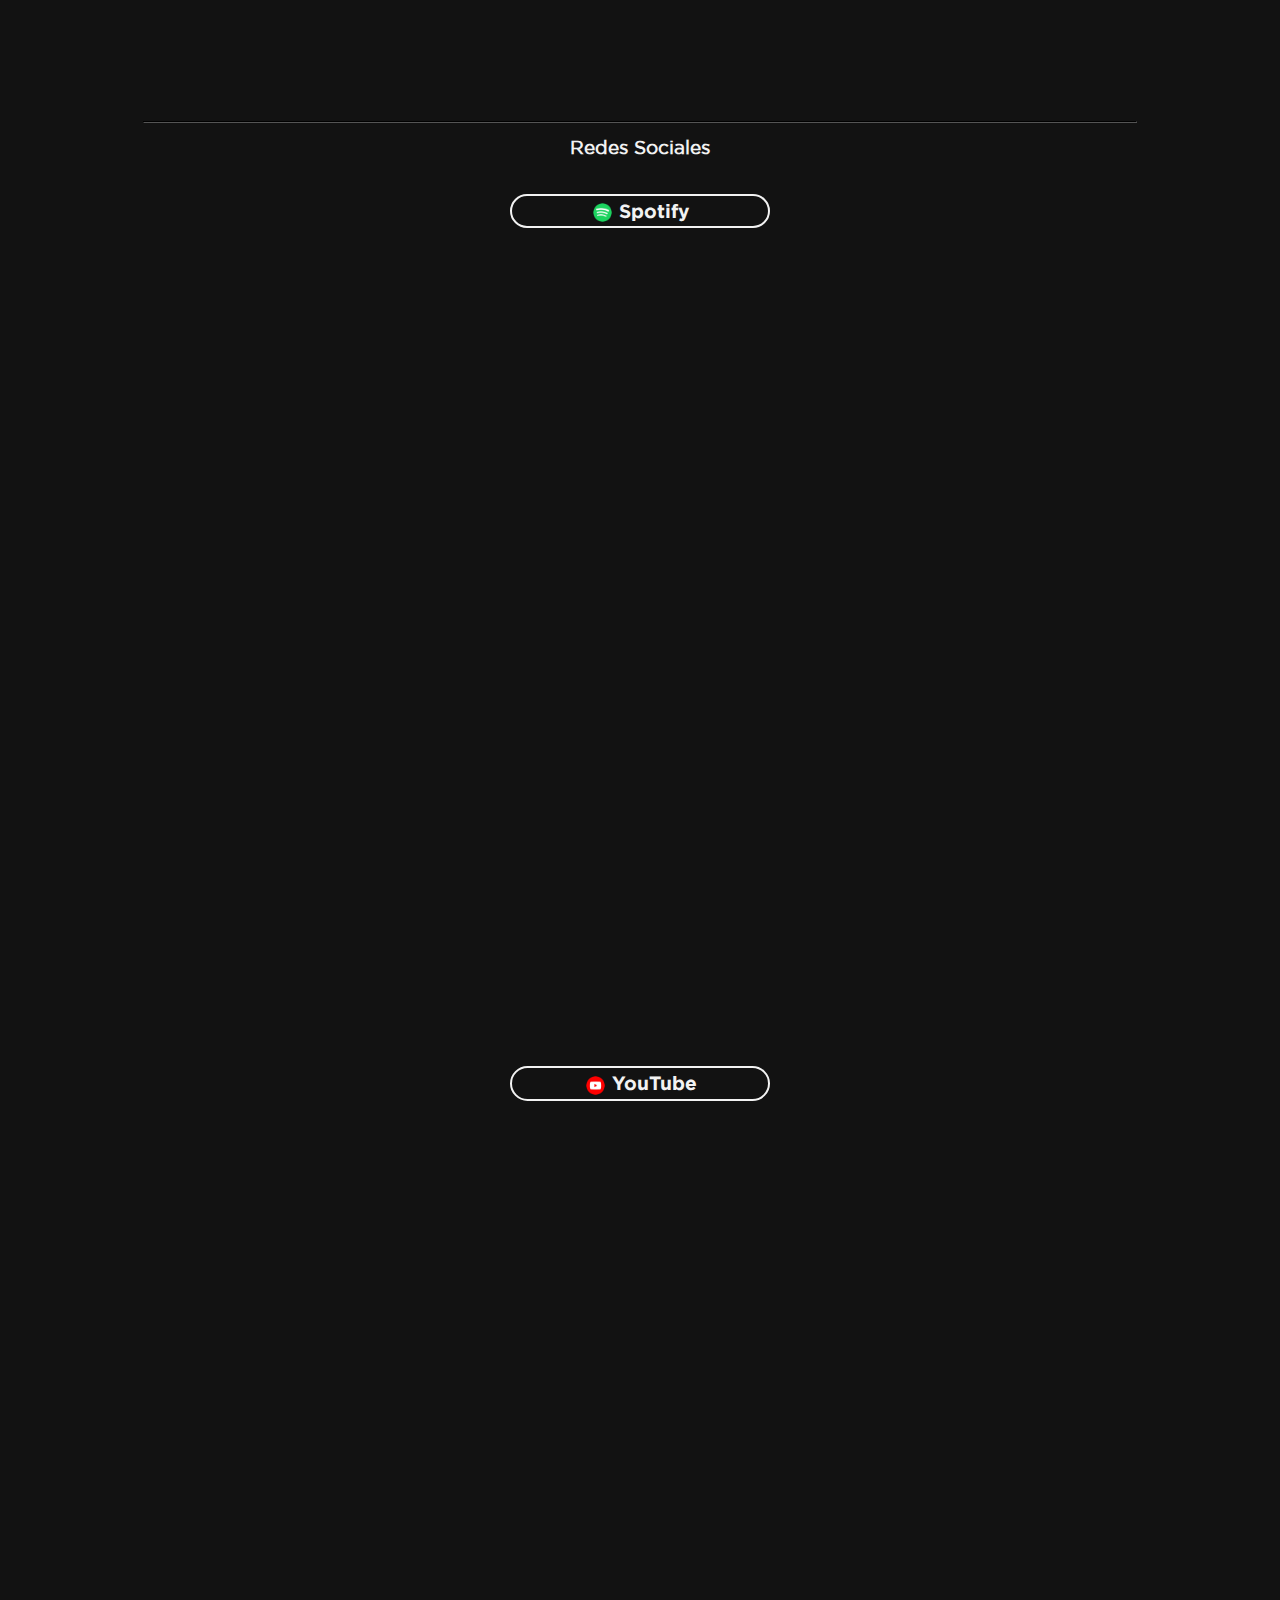
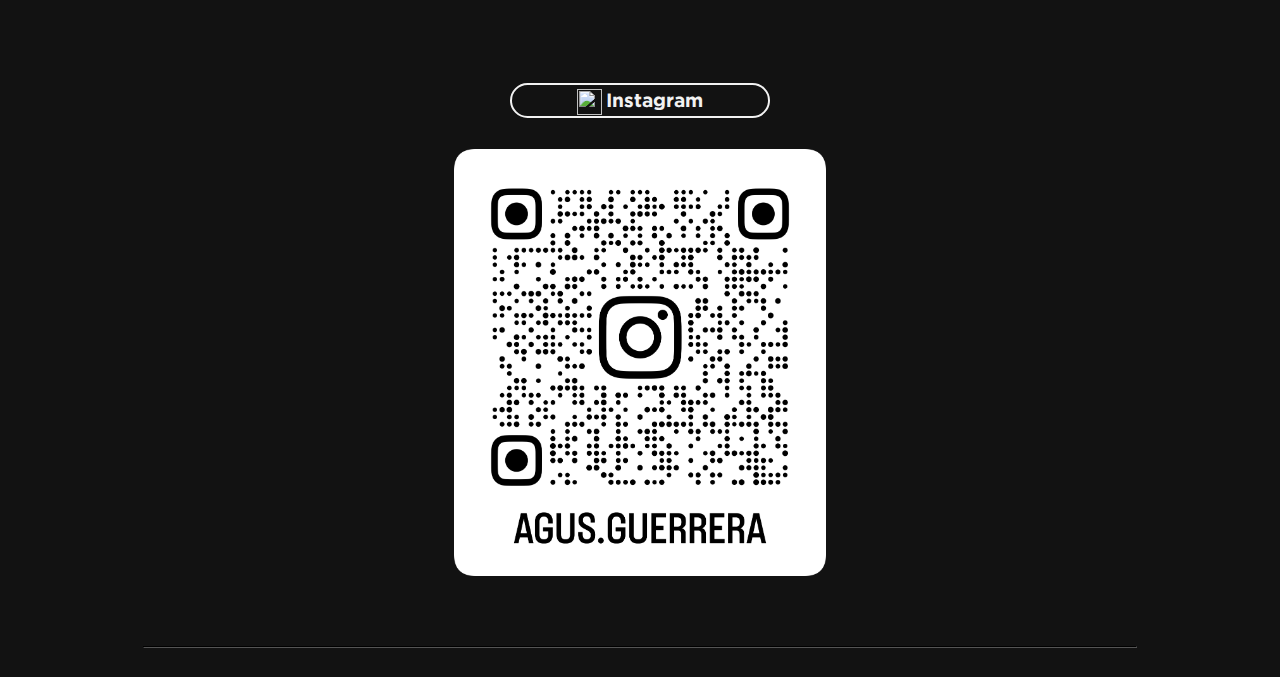
==== commit a931af95: "Add files via upload" ====
--- a/index.html
+++ b/index.html
@@ -23,10 +23,10 @@
 		<br>
 		<nav id="head">
             <ul>
-                <li><button onclick="window.open('fechas.html')"><a>Fechas</a></button></li>
-				<li><button onclick="window.open('acercade.html')"><a>Acerca de</a></button></li>
-				<li><button onclick="window.open('lanzamientos.html')"><a>Lanzamientos</a></button></li>
-                <li><button onclick="window.open('contacto.html')"><a>Contacto</a></button></li>
+                <li><button onclick="window.location.href = 'fechas.html'"><a>Fechas</a></button></li>
+				<li><button onclick="window.location.href = 'acercade.html'"><a>Acerca de</a></button></li>
+				<li><button onclick="window.location.href = 'lanzamientos.html'"><a>Lanzamientos</a></button></li>
+                <li><button onclick="window.location.href = 'contacto.html'"><a>Contacto</a></button></li>
             </ul>
         </nav>
 		<br>
--- a/style.css
+++ b/style.css
@@ -306,8 +306,8 @@
 	
 	nav#head ul li {
     display: inline;
-	padding:20px;
-	    margin: -17px;
+	padding:17px;
+	margin: -20px;
 
     /* margin-right: 20px; */
 	/* border-style:solid; */
